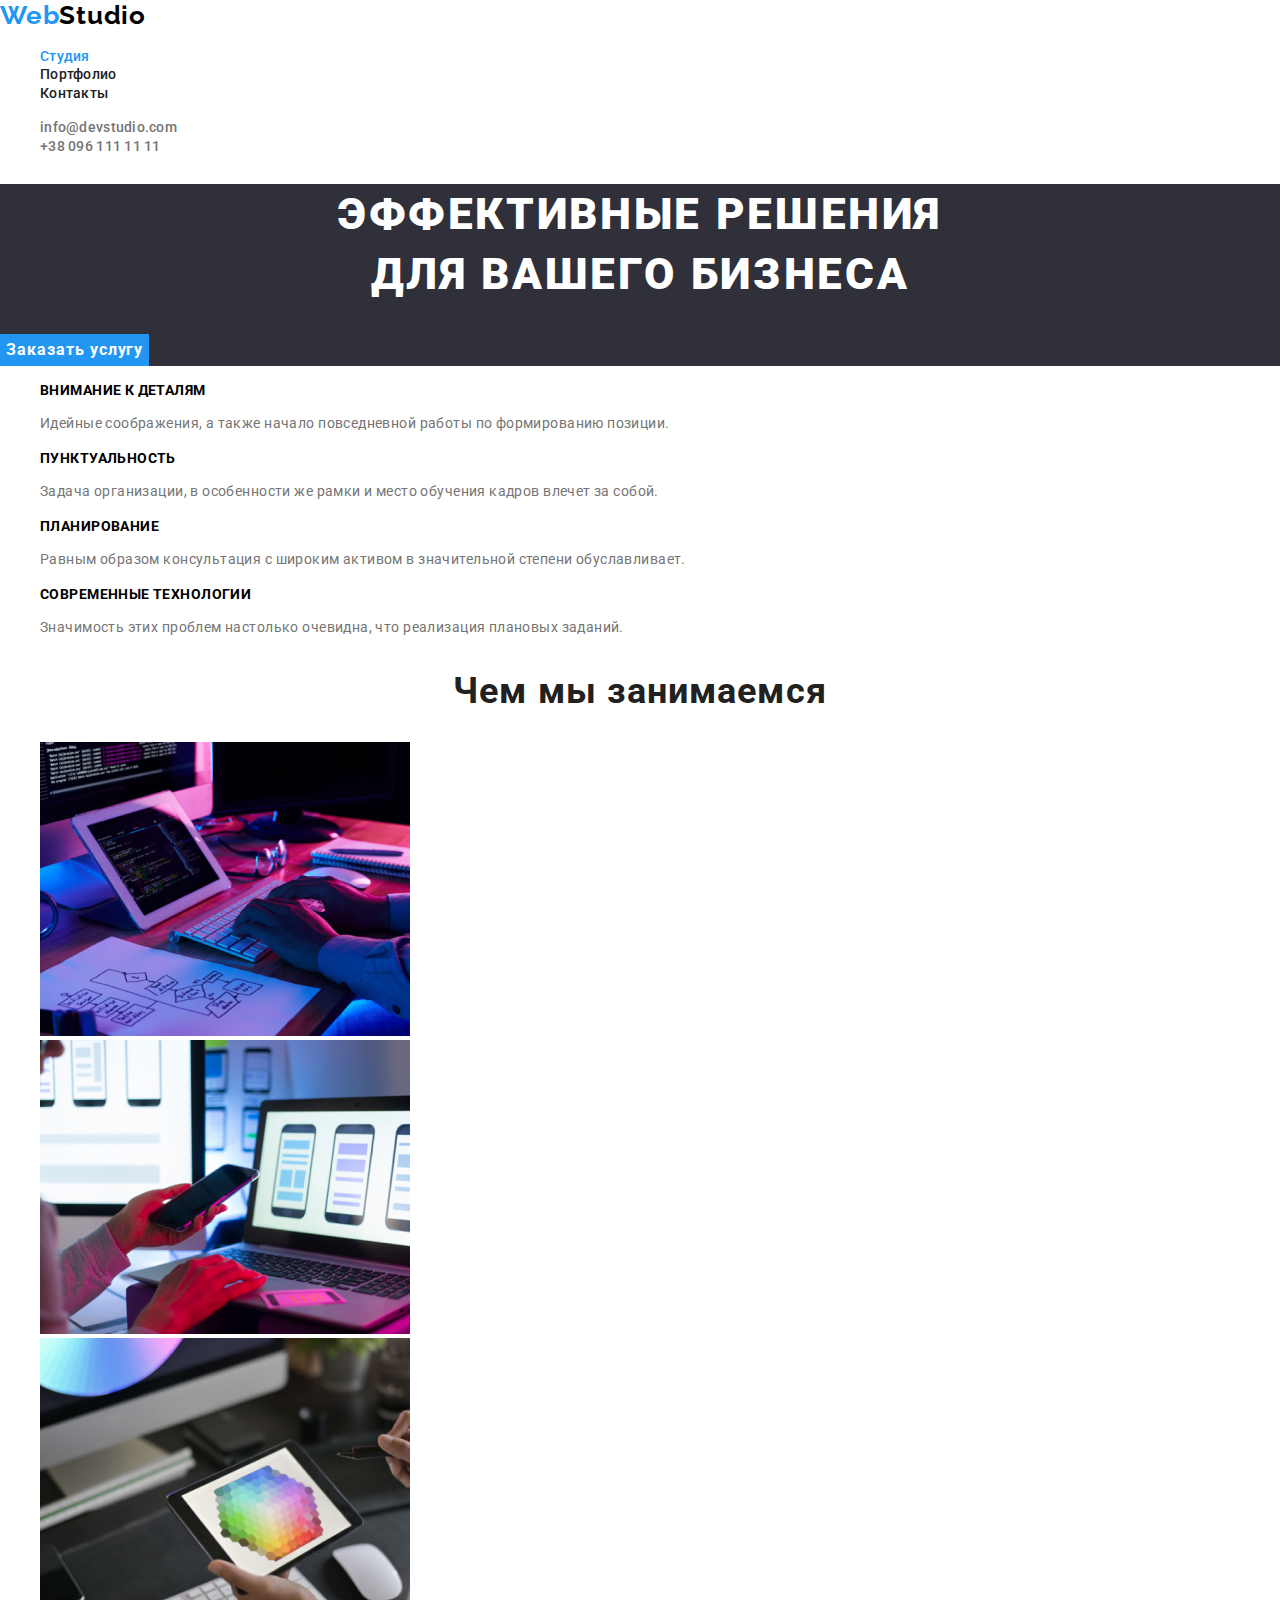
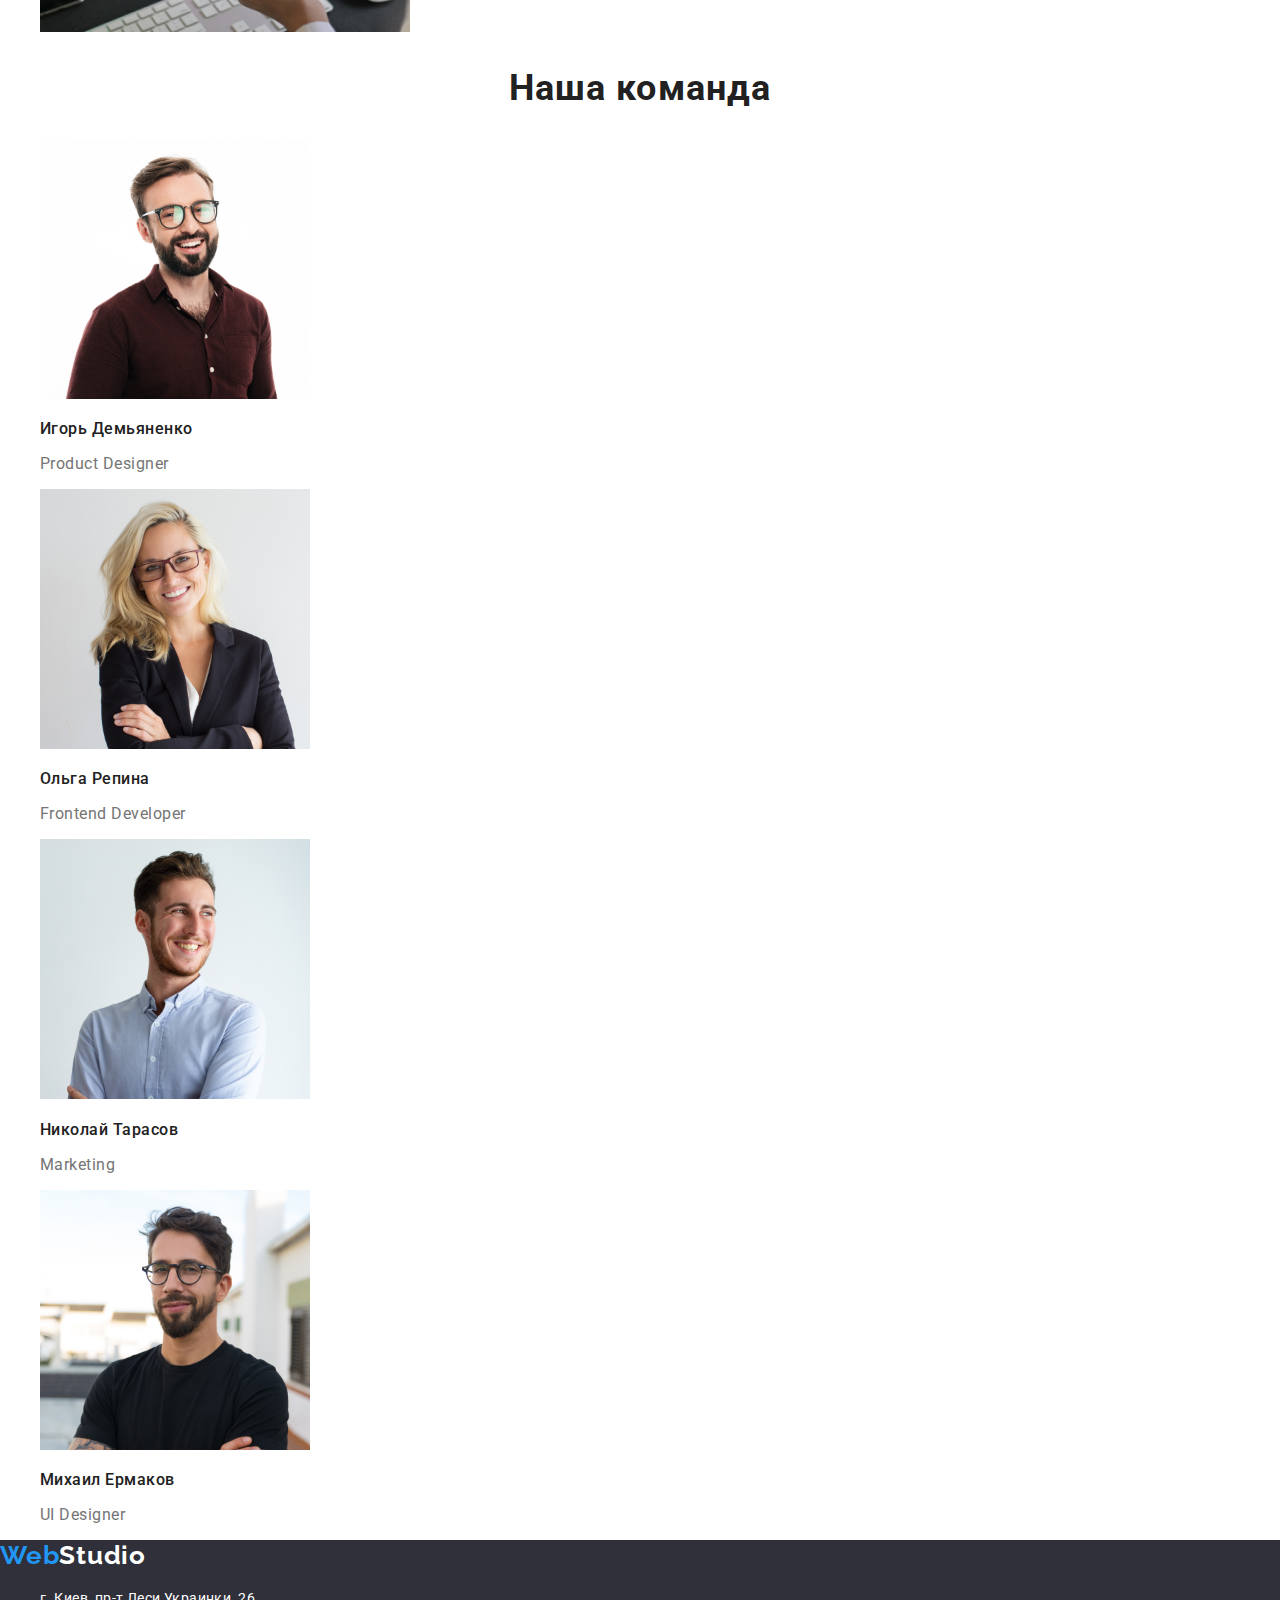
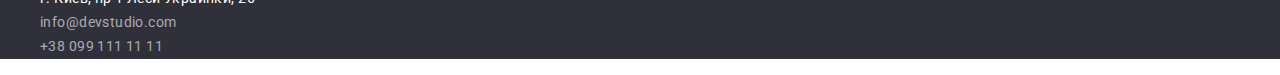
==== index.html @ 292eee56 "Добавляет стили для текста, псевдокласы состояния и переменные" ====
<!DOCTYPE html>
<html lang="ru">
  <head>
    <meta charset="UTF-8" />
    <meta name="viewport" content="width=device-width, initial-scale=1.0" />
    <link rel="stylesheet" href="https://cdnjs.cloudflare.com/ajax/libs/modern-normalize/1.0.0/modern-normalize.css">
    <link href="https://fonts.googleapis.com/css2?family=Raleway:wght@700&family=Roboto:wght@400;500;700;900&display=swap" rel="stylesheet"> 
    <link rel="stylesheet" href="./css/styles.css">
    <title>WebStudio</title>
  </head>
  <body>

    <!--Header-->

    <header class="header">
      <nav class="header-navigation">
        <a class="logo link" href="./index.html"><span class="accent">Web</span>Studio</a>
        <ul class="navigation list">
          <li class="navigation-item">
            <a class="navigation-link active-page link" href="">Студия</a>
          </li>
          <li class="navigation-item">
            <a class="navigation-link link" href="./portfolio.html">Портфолио</a>
          </li>
          <li class="navigation-item">
            <a class="navigation-link link" href="">Контакты</a>
          </li>
        </ul>
      </nav>
      <ul class="contacts list">
        <li class="contacts-item"><a class="contacts-details link" href="mailto:info@devstudio.com">info@devstudio.com</a></li>
        <li class="contacts-item"><a class="contacts-details link" href="tel:+380961111111">+38 096 111 11 11</a></li>
      </ul>
 
    </header>

    <main>
      <!--Hero section-->

      <section class="hero-section">
        <h1 class="hero-title">Эффективные решения <br> для вашего бизнеса</h1>
        <button class="order-button" type="button">Заказать услугу</button>
      </section>

      <!--Skills-->

      <section class="skills">
        <h2 hidden>Квалификация и навыки</h2>
        <ul class="skills-list list">
          <li class="skills-item">
            <h3 class="skills-title">Внимание к деталям</h3>
            <p class="skills-description">Идейные соображения, а также начало повседневной работы по формированию позиции.</p>
          </li>
          <li class="skills-item">
            <h3 class="skills-title">Пунктуальность</h3>
            <p class="skills-description">Задача организации, в особенности же рамки и место обучения кадров влечет за собой.</p>
          </li>
          <li class="skills-item">
            <h3 class="skills-title">Планирование</h3>
            <p class="skills-description">Равным образом консультация с широким активом в значительной степени обуславливает.</p>
          </li>
          <li class="skills-item">
            <h3 class="skills-title">Современные технологии</h3>
            <p class="skills-description">Значимость этих проблем настолько очевидна, что реализация плановых заданий.</p>
          </li>
        </ul>
      </section>

    <!--Our work-->
      <section class="work">
        <h2 class="work-title">Чем мы занимаемся</h2>
        <ul class="work-list list">
          <li>
            <img src="./images/task-1.jpg" alt="программист пишет код" width="370" height="294">
          </li>
          <li>
            <img src="./images/task-2.jpg" alt="дизайн мобильного приложения" width="370" height="294">
          </li>
          <li>
            <img src="./images/task-3.jpg" alt="работа с палитрой цветов" width="370" height="294">
          </li>
        </ul>
      </section>

      <!--Our team-->

      <section>
        <h2 class="team-title">Наша команда</h2>
        <ul class="team-list list">
          <li>
            <img src="./images/teamplayer-1.jpg" alt="фото члена команды Игоря" width="270" height="260">
            <h3 class="teammate-name">Игорь Демьяненко</h3>
            <p class="teammate-position" lang="en">Product Designer</p>
          </li>
          <li>
            <img src="./images/teamplayer-2.jpg" alt="фото члена команды Ольги" width="270" height="260">
            <h3 class="teammate-name">Ольга Репина</h3>
            <p class="teammate-position" lang="en">Frontend Developer</p>
          </li>
          <li>
            <img
              src="./images/teamplayer-3.jpg" alt="фото члена команды Николая" width="270" height="260">
            <h3 class="teammate-name">Николай Тарасов</h3>
            <p class="teammate-position" lang="en">Marketing</p>
          </li>
          <li>
            <img src="./images/teamplayer-4.jpg" alt="фото члена команды Михаила" width="270" height="260">
            <h3 class="teammate-name">Михаил Ермаков</h3>
            <p class="teammate-position" lang="en">UI Designer</p>
          </li>
        </ul>
      </section>
    </main>
    <!--Footer-->
    <footer class="footer">
      <a class="footer-logo link" href="./index.html"><span class="accent">Web</span>Studio</a>
      <address class="contacts address">
        <ul class="footer-contacts-list list">
          <li class="footer-contacts-item"><a class="footer-contacts-details map-address link" href="https://goo.gl/maps/kugexmw8L3Ajr5Bk6" target="_blank">г. Киев, пр-т Леси Украинки, 26</a></li>
          <li class="footer-contacts-item"><a class="footer-contacts-details footer-email link" href="mailto:info@devstudio.com">info@devstudio.com</a></li>
          <li class="footer-contacts-item"><a class="footer-contacts-details footer-tel link" href="tel:+380991111111">+38 099 111 11 11</a></li>
        </ul>
      </address>
    </footer>
  </body>
</html>
---- css/styles.css ----
:root {
    --main-font: "Roboto", sans-serif;
    --secondary-font: "Raleway", sans-serif;
    --hero-bg-color: #2F303A;
    --footer-bg-color: #2F303A;
    --logo-begin-color: #2196F3;
    --logo-end-color: #000000;
    --footer-logo-end-color:#FFFFFF;
    --main-font-color: #757575;
    --accent-color: #2196F3;
    --title-light-theme-color: #212121;
    --title-dark-theme-color: #FFFFFF;
    --subtitle-dark-theme-color: rgba(255, 255, 255, 0.6);
  }

  body {
    font-family: var(--main-font);
    font-style: normal;
  }
  
  .list {
    list-style: none;
  }
  
  .link {
    text-decoration: none;
  }
  
  .address {
    font-style: normal;
  }

  /*==========HEADER==========*/
  .accent {
    font-family: var(--secondary-font);
    font-weight: 700;
    font-size: 26px;
    line-height: 1.192;
    letter-spacing: 0.03em;
    color: var(--logo-begin-color);
  }
  .logo {
    font-family: var(--secondary-font);
    font-weight: 700;
    font-size: 26px;
    line-height: 1.192;
    letter-spacing: 0.03em;
    color: var(--logo-end-color);
  }
  .navigation-link {
    font-family: var(--main-font);
    font-weight: 500;
    font-size: 14px;
    line-height: 1.143;
    letter-spacing: 0.02em;
    color: var(--title-light-theme-color);
  }
  .active-page {
    color: var(--accent-color);
  }
  .navigation-link:hover,
  .navigation-link:focus {
    color: var(--accent-color);
  }
  .contacts-details {
    font-family: var(--main-font);
    font-weight: 500;
    font-size: 14px;
    line-height: 1.143;
    letter-spacing: 0.02em;
    color: var(--main-font-color);
  }
  
  /*==========END HEADER==========*/

  /*========HERO========*/
  .hero-section {
      background: var(--hero-bg-color);
  }
  .hero-title {
    font-weight: 900;
    font-size: 44px;
    line-height: 1.364;
    text-align: center;
    letter-spacing: 0.06em;
    text-transform: uppercase;
    color:var(--title-dark-theme-color);
  }
  .order-button {
    font-weight: 700;
    font-size: 16px;
    line-height: 1.875;
    text-align: center;
    letter-spacing: 0.06em;
    color: var(--title-dark-theme-color);  
    background: var(--accent-color);
    border: none;
  }
  /*========END HERO========*/

  /*========SKILLS========*/

  .skills-title {
    font-weight: 700;
    font-size: 14px;
    line-height: 1.143;
    letter-spacing: 0.03em;
    text-transform: uppercase;
  }
  .skills-description {
    font-weight: 400;
    font-size: 14px;
    line-height: 1.714;
    letter-spacing: 0.03em;
    color: var(--main-font-color);
  }
  /*========END SKILLS=========*/

  /*===========WORK===========*/

  .work-title {
    font-weight: 700;
    font-size: 36px;
    line-height: 1.167;
    text-align: center;
    letter-spacing: 0.03em;
    color: var(--title-light-theme-color);
  }
  /*=========END WORK=========*/
  
  /*==========TEAM============*/
  .teammate-name { 
    font-weight: 500;
    font-size: 16px;
    line-height: 1.187;
    letter-spacing: 0.03em;
    color: var(--title-light-theme-color);
  }
  /*========END TEAM===========*/

  /*========COMPONENTS=========*/
  .work-title,
  .team-title {
    font-weight: 700;
    font-size: 36px;
    line-height: 1.167;
    text-align: center;
    letter-spacing: 0.03em;
    color: var(--title-light-theme-color);
    }
  .teammate-position {
    font-weight: 400;
    font-size: 16px;
    line-height: 1.187;
    letter-spacing: 0.03em;
    
    color: var(--main-font-color);
  }
  .footer-email:hover,
  .footer-tel:hover,
  .contacts-details:hover {
    color: var(--accent-color);
    
}
/*========END COMPONENTS=========*/

/*============FOOTER============*/
.footer-logo {
    font-family: var(--secondary-font);
    font-weight: 700;
    font-size: 26px;
    line-height: 1.192;
    letter-spacing: 0.03em;
    color: var(--footer-logo-end-color);
}
.footer {
    background: var(--footer-bg-color);
}
.footer-contacts-details {
    font-weight: normal;
    font-size: 14px;
    line-height: 1.714;
    letter-spacing: 0.03em;
    color: var(--subtitle-dark-theme-color);
}
.map-address{
    color:var(--title-dark-theme-color);
}

/*=========== END FOOTER============*/

/*===========PORTFOLIO===========*/

.services-filter-button {
    font-family: var(--main-font);
    font-style: normal;
    font-weight: 500;
    font-size: 16px;
    line-height: 1.625;
    text-align: center;
    letter-spacing: 0.03em;
    color: var(--title-light-theme-color);
}
.services-title {
    font-weight: 700;
    font-size: 18px;
    line-height: 2;
    letter-spacing: 0.06em;
    color: var(--title-light-theme-color);
}
.services-category {
font-weight: 400;
font-size: 16px;
line-height: 1.875;
letter-spacing: 0.03em;
color: var(--main-font-color);
}
/*==========END PORTFOLIO=========*/
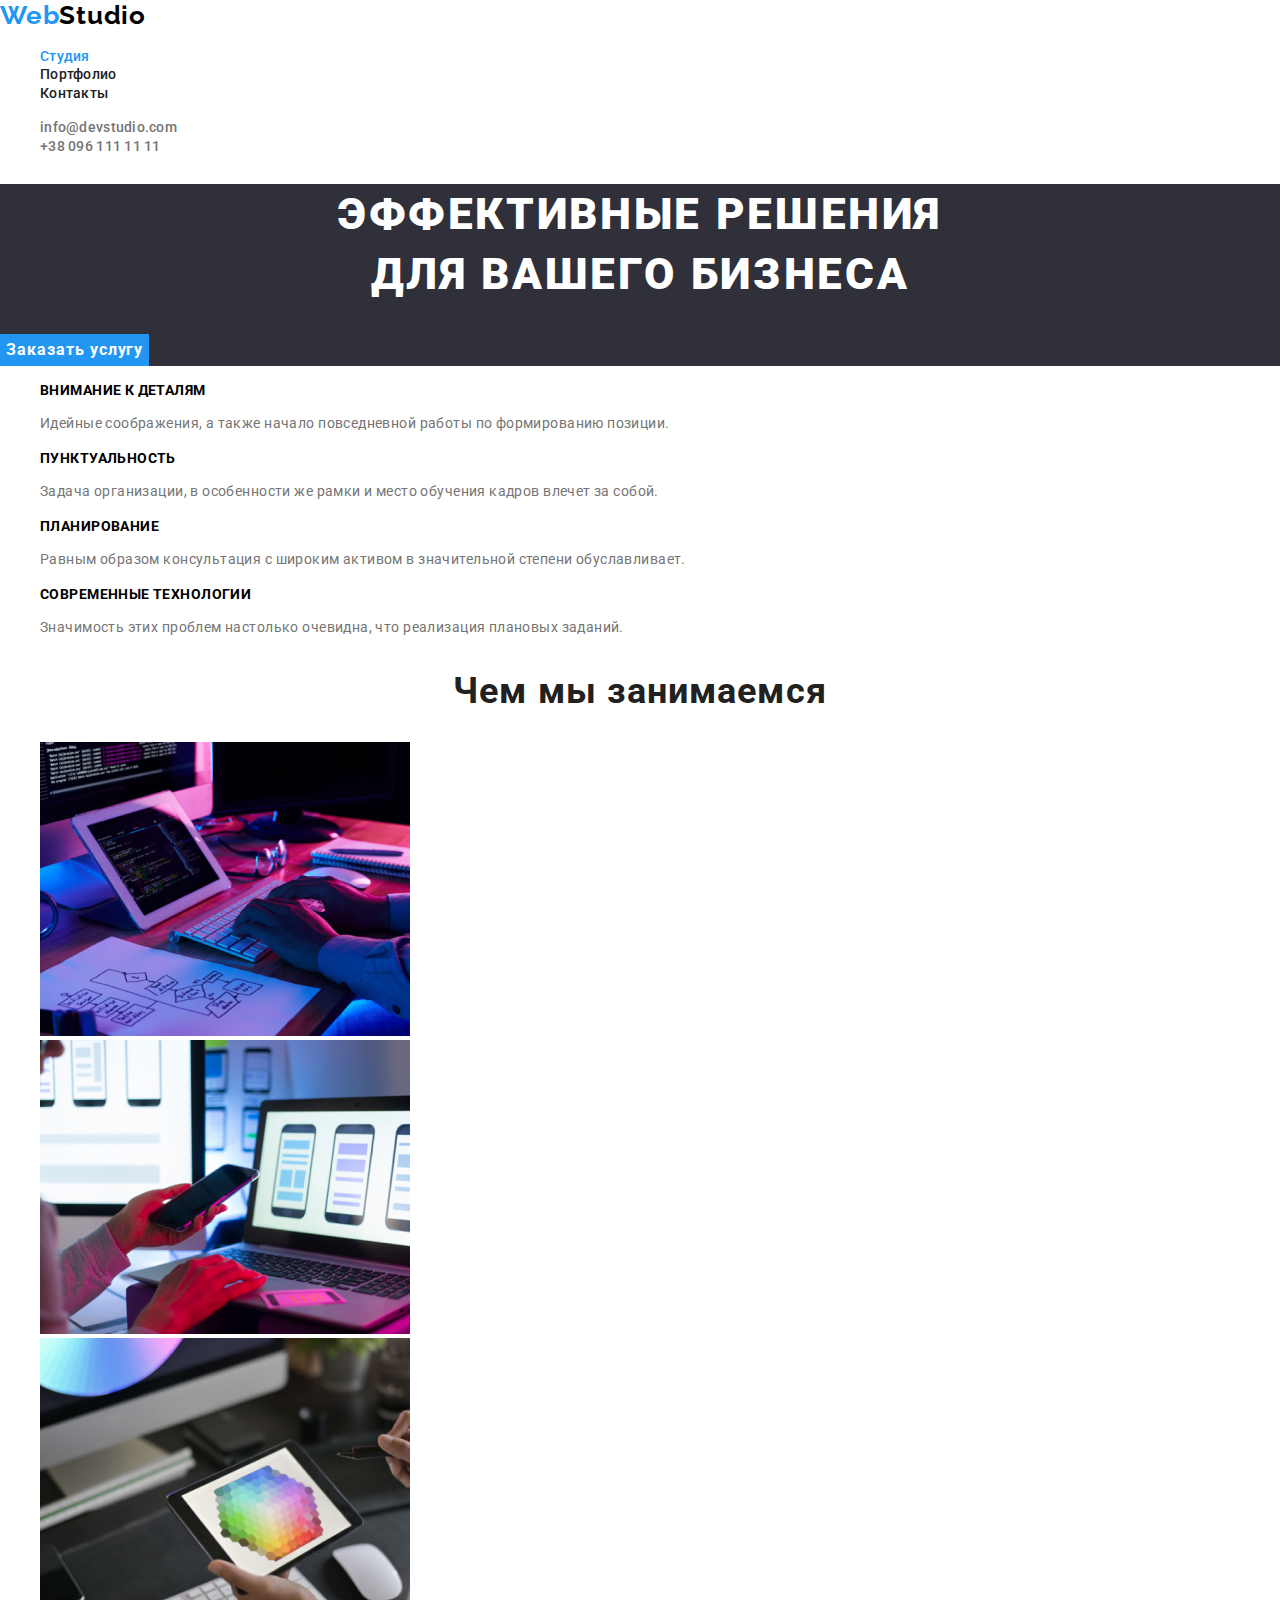
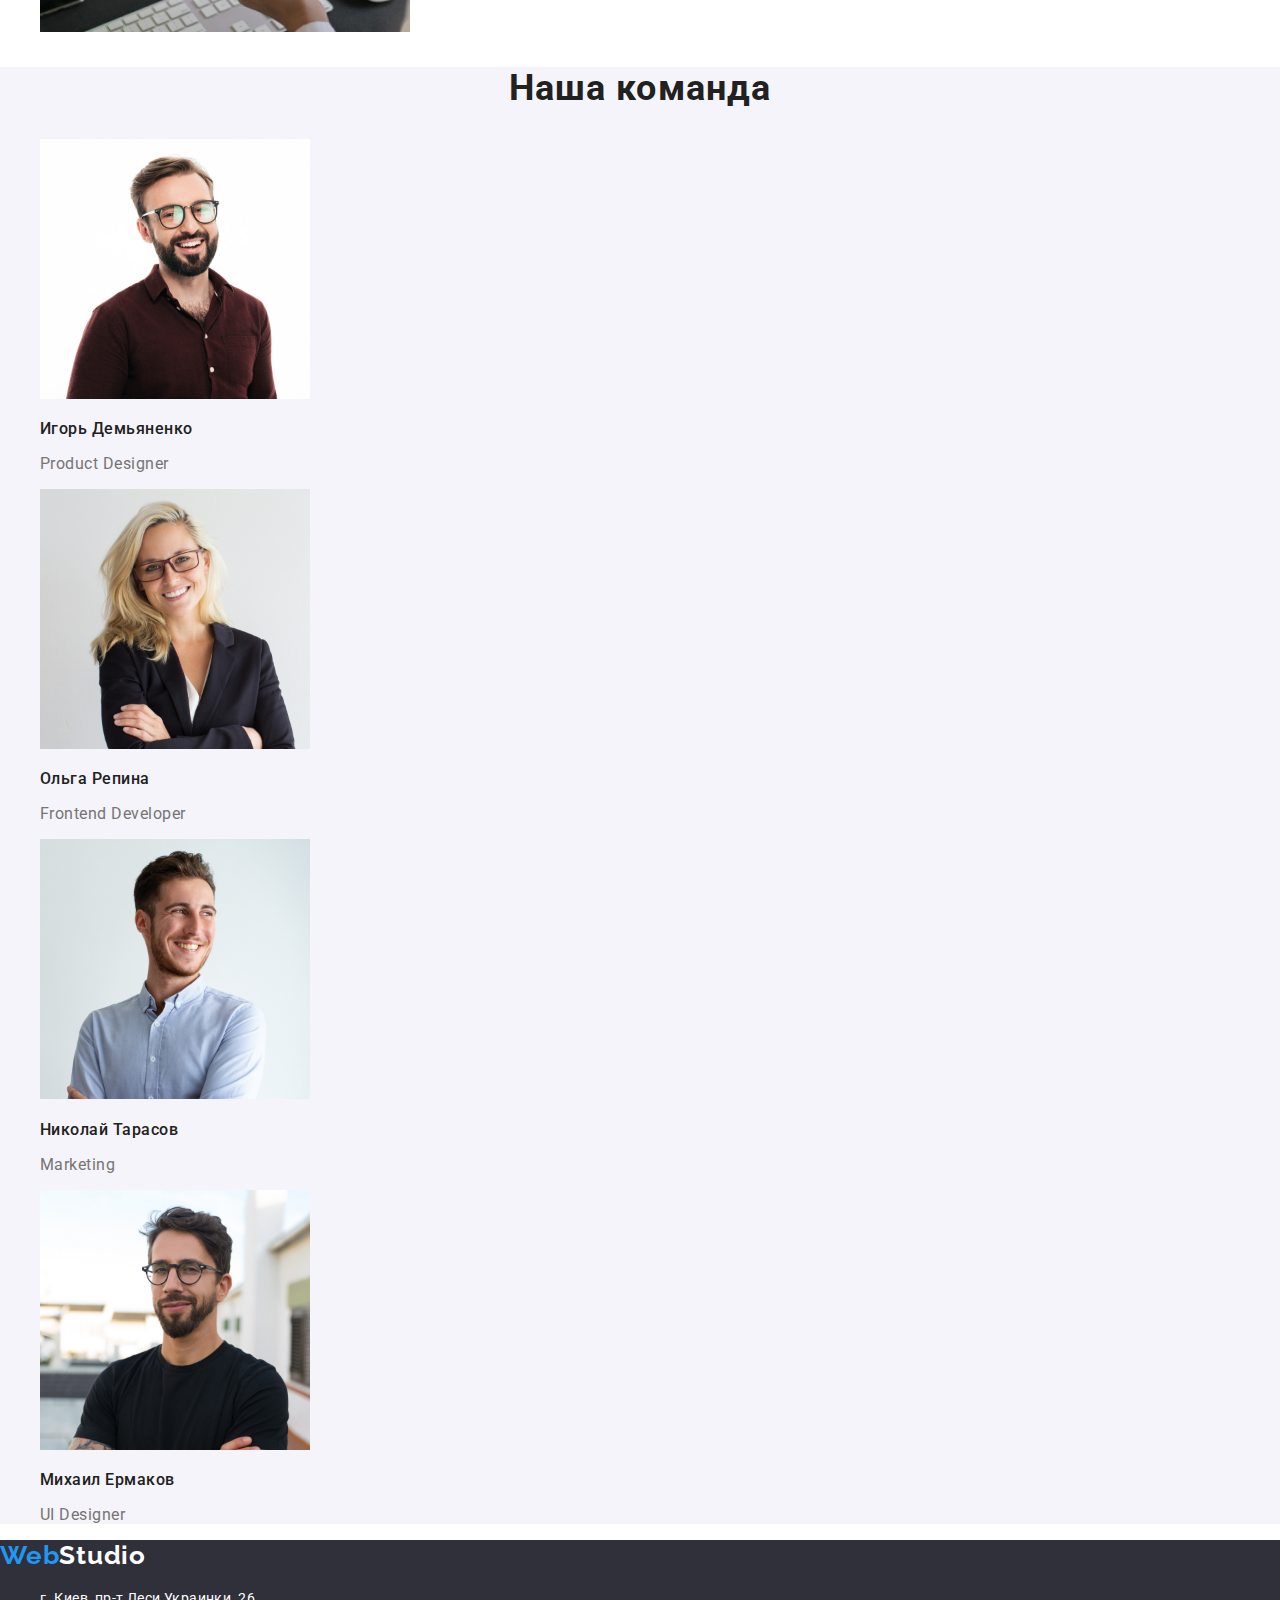
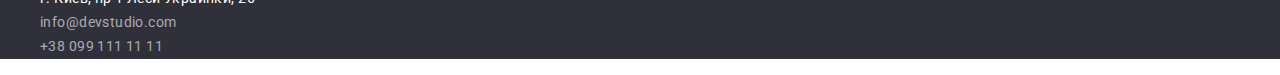
==== commit af552e38: "Добавляет стили для текста, псевдокласы состояния и переменные" ====
--- a/index.html
+++ b/index.html
@@ -84,7 +84,7 @@
 
       <!--Our team-->
 
-      <section>
+      <section class="team">
         <h2 class="team-title">Наша команда</h2>
         <ul class="team-list list">
           <li>
--- a/css/styles.css
+++ b/css/styles.css
@@ -2,21 +2,18 @@
 :root {
     --main-font: "Roboto", sans-serif;
     --secondary-font: "Raleway", sans-serif;
-    --hero-bg-color: #2F303A;
-    --footer-bg-color: #2F303A;
-    --logo-begin-color: #2196F3;
-    --logo-end-color: #000000;
-    --footer-logo-end-color:#FFFFFF;
+    --dark-bg-color: #2f303a;
+    --logo-color: #000000;
     --main-font-color: #757575;
-    --accent-color: #2196F3;
+    --accent-color: #2196f3;
     --title-light-theme-color: #212121;
-    --title-dark-theme-color: #FFFFFF;
+    --title-dark-theme-color: #ffffff;
+    --light-bg-color: #f5f4fA;
     --subtitle-dark-theme-color: rgba(255, 255, 255, 0.6);
   }
 
   body {
     font-family: var(--main-font);
-    font-style: normal;
   }
   
   .list {
@@ -38,7 +35,7 @@
     font-size: 26px;
     line-height: 1.192;
     letter-spacing: 0.03em;
-    color: var(--logo-begin-color);
+    color: var(--accent-color);
   }
   .logo {
     font-family: var(--secondary-font);
@@ -46,7 +43,7 @@
     font-size: 26px;
     line-height: 1.192;
     letter-spacing: 0.03em;
-    color: var(--logo-end-color);
+    color: var(--logo-color);
   }
   .navigation-link {
     font-family: var(--main-font);
@@ -56,9 +53,7 @@
     letter-spacing: 0.02em;
     color: var(--title-light-theme-color);
   }
-  .active-page {
-    color: var(--accent-color);
-  }
+  .active-page,
   .navigation-link:hover,
   .navigation-link:focus {
     color: var(--accent-color);
@@ -76,7 +71,7 @@
 
   /*========HERO========*/
   .hero-section {
-      background: var(--hero-bg-color);
+      background: var(--dark-bg-color);
   }
   .hero-title {
     font-weight: 900;
@@ -130,6 +125,9 @@
   /*=========END WORK=========*/
   
   /*==========TEAM============*/
+  .team {
+    background-color: var(--light-bg-color);
+  }
   .teammate-name { 
     font-weight: 500;
     font-size: 16px;
@@ -172,10 +170,10 @@
     font-size: 26px;
     line-height: 1.192;
     letter-spacing: 0.03em;
-    color: var(--footer-logo-end-color);
+    color: var(--title-dark-theme-color);
 }
 .footer {
-    background: var(--footer-bg-color);
+    background: var(--dark-bg-color);
 }
 .footer-contacts-details {
     font-weight: normal;
@@ -210,10 +208,16 @@
     color: var(--title-light-theme-color);
 }
 .services-category {
-font-weight: 400;
-font-size: 16px;
-line-height: 1.875;
-letter-spacing: 0.03em;
-color: var(--main-font-color);
+    font-weight: 400;
+    font-size: 16px;
+    line-height: 1.875;
+    letter-spacing: 0.03em;
+    color: var(--main-font-color);
+}
+.services-filter-button:hover {
+    color: var(--title-dark-theme-color);
+    background-color: var(--accent-color);
+}
+
 }
 /*==========END PORTFOLIO=========*/
